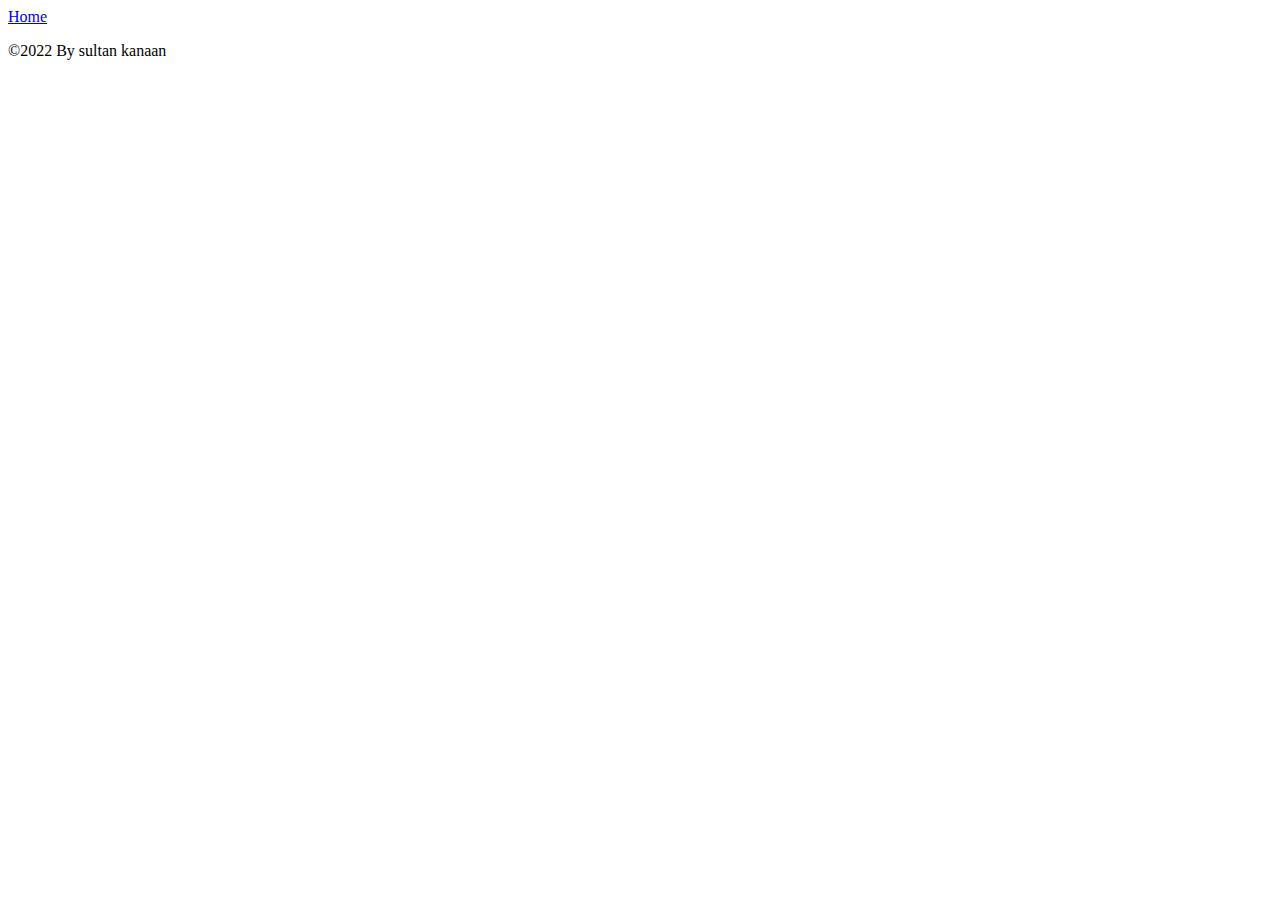
==== accounting.html @ 6277d8c8 "add task 7" ====
<!DOCTYPE html>
<html lang="en">
<head>
    <meta charset="UTF-8">
    <meta http-equiv="X-UA-Compatible" content="IE=edge">
    <meta name="viewport" content="width=device-width, initial-scale=1.0">
    <title>HR-management-system</title>
</head>
<body>
    <header>
        <a href="index.html">Home</a>
    </header>
    
    
    
    
    <footer>
        <p> &copy;2022 By sultan kanaan </p>
       </footer>
       <script>src="app.js"</script>
</body>
</html>
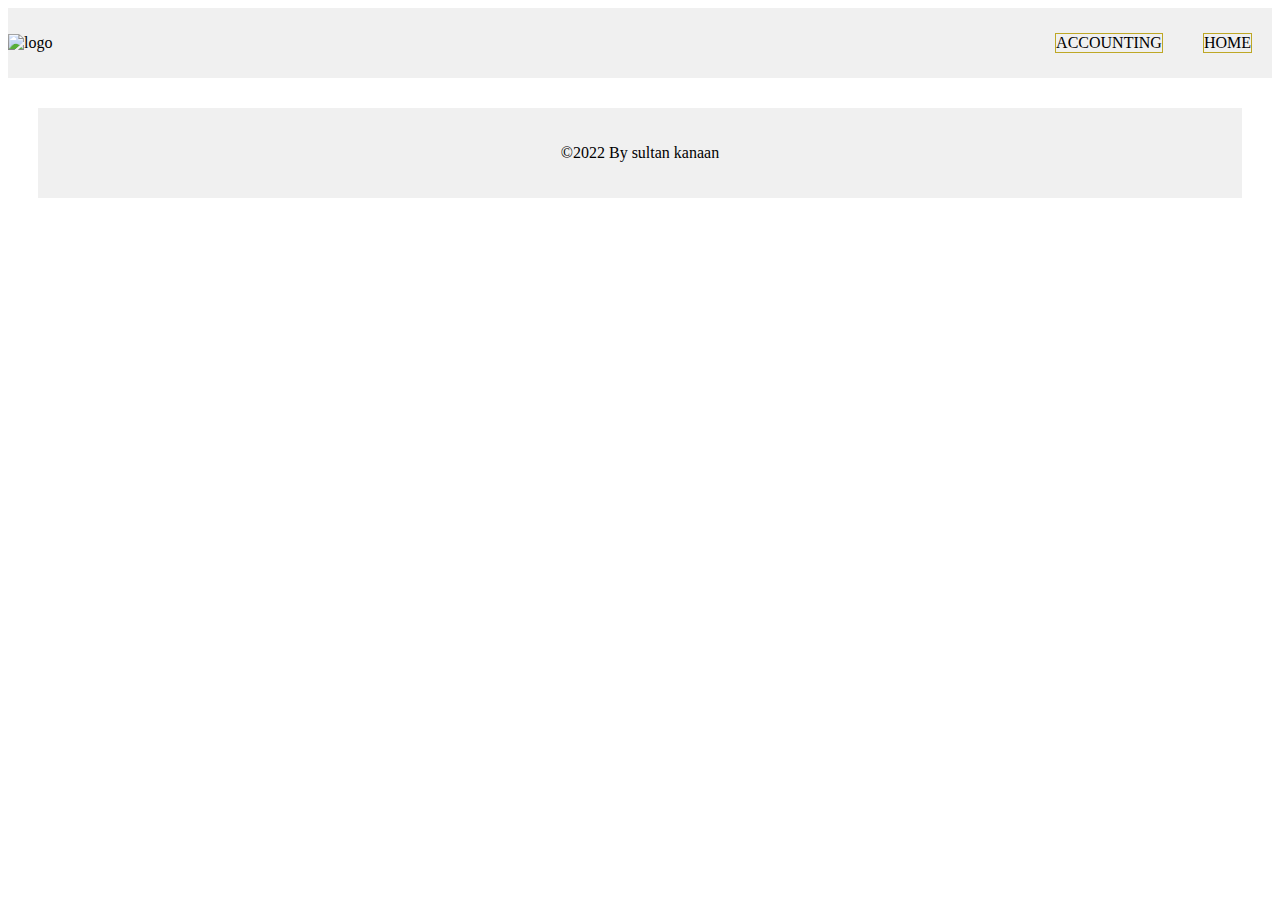
==== commit 637b4bc5: "nothing" ====
--- a/accounting.html
+++ b/accounting.html
@@ -5,10 +5,16 @@
     <meta http-equiv="X-UA-Compatible" content="IE=edge">
     <meta name="viewport" content="width=device-width, initial-scale=1.0">
     <title>HR-management-system</title>
+    <link rel="stylesheet" href="accouting.css">
+
 </head>
 <body>
     <header>
-        <a href="index.html">Home</a>
+        <img src="./assest/icon.png" alt="logo" class="logo">
+        <nav>
+          <a href="index.html">Home </a>
+          <a href="accounting.html">Accounting</a>
+        </nav>
     </header>
     
     
--- a/accouting.css
+++ b/accouting.css
@@ -0,0 +1,37 @@
+.logo {
+        
+    width: 50px;
+    background-color: #F0F0F0;
+  }
+  nav a {
+    float: right ;
+    margin: 20px;
+    border: 1px solid #bea826;
+    text-transform: uppercase;
+    padding: 10 ;
+    
+  }
+  a {
+    text-decoration: none;
+    color: black;
+    
+  }
+  header
+  {
+   display: flex;
+   align-items: center;
+   height: 70px;
+   justify-content: space-between;
+   background-color: #F0F0F0 ;
+  }
+  
+  footer {
+    text-align: center;
+    background-color: #F0F0F0 ;
+    height: 50px;
+    margin: 30px;
+    padding: 20px;
+
+
+
+  }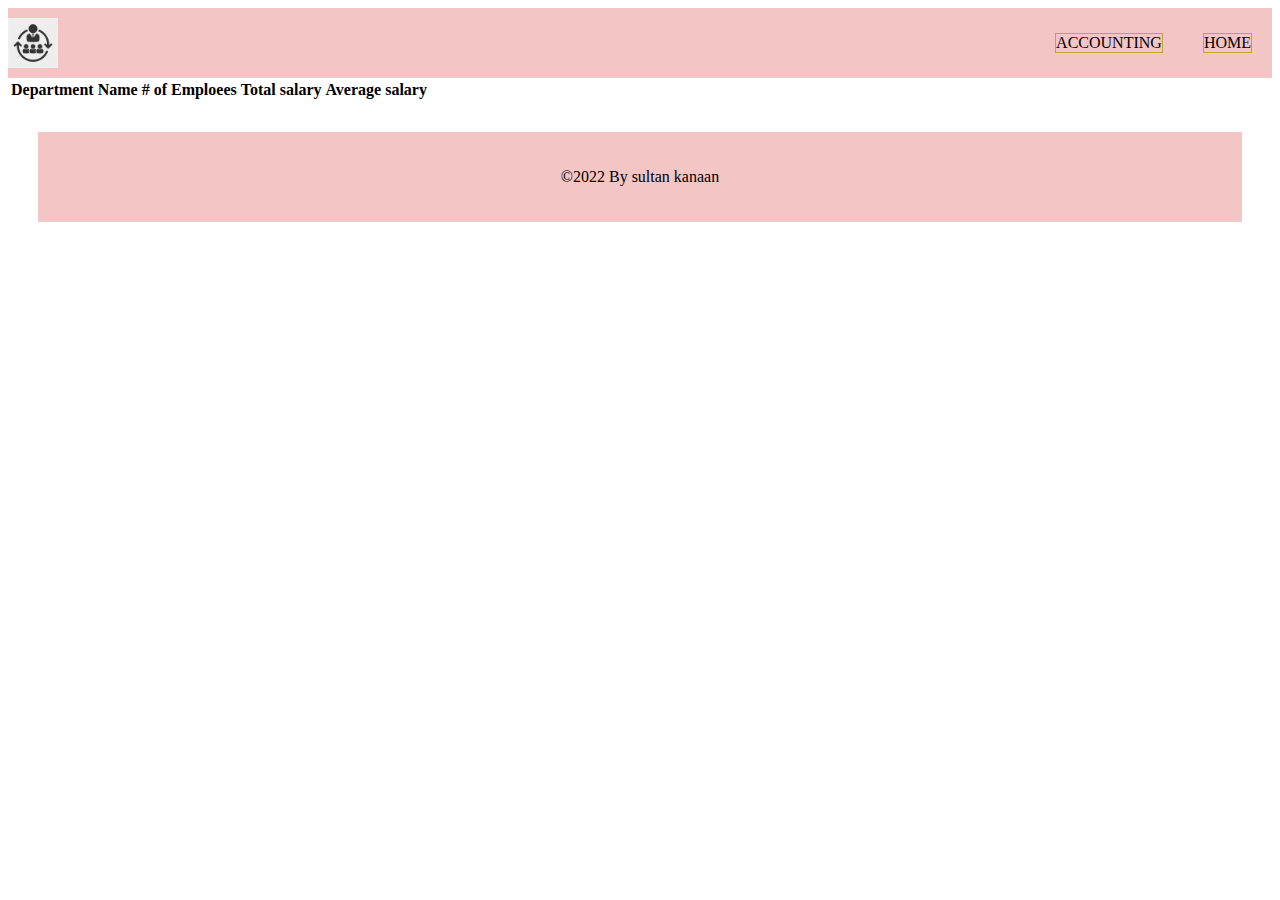
==== commit a349e824: "task 9" ====
--- a/accounting.html
+++ b/accounting.html
@@ -10,19 +10,22 @@
 </head>
 <body>
     <header>
-        <img src="./assest/icon.png" alt="logo" class="logo">
+        <img src="assest/icon.jpg" alt="logo" class="logo">
         <nav>
           <a href="index.html">Home </a>
           <a href="accounting.html">Accounting</a>
         </nav>
     </header>
-    
+    <section>
+<table id = "table"> </table>
+
+    </section>
     
     
     
     <footer>
         <p> &copy;2022 By sultan kanaan </p>
        </footer>
-       <script>src="app.js"</script>
+       <script src="js/accounting.js"></script>
 </body>
 </html>--- a/accouting.css
+++ b/accouting.css
@@ -22,12 +22,12 @@
    align-items: center;
    height: 70px;
    justify-content: space-between;
-   background-color: #F0F0F0 ;
+   background-color: #F3C5C5 ;
   }
   
   footer {
     text-align: center;
-    background-color: #F0F0F0 ;
+    background-color: #F3C5C5 ;
     height: 50px;
     margin: 30px;
     padding: 20px;
